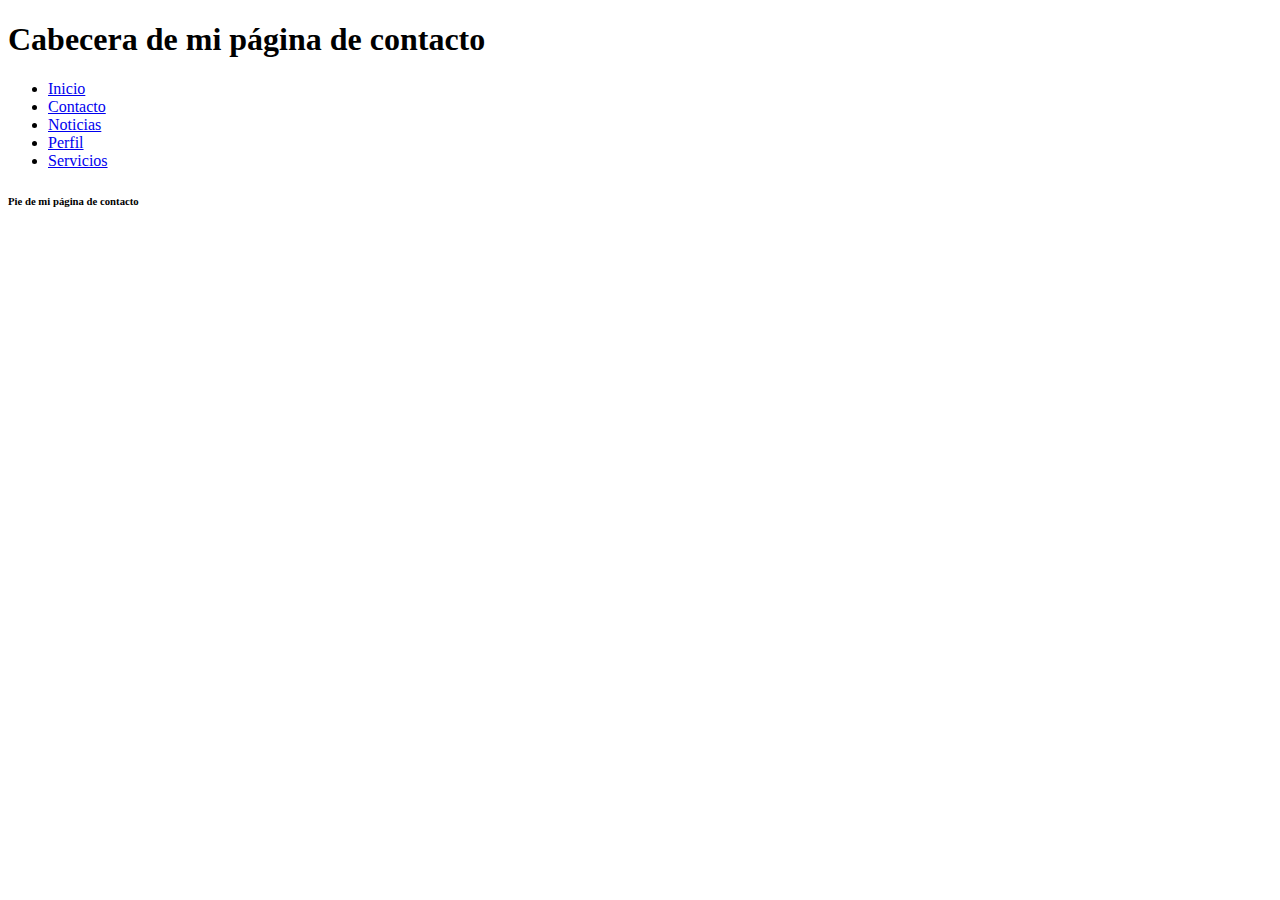
==== Pages/Contacto.html @ 44313e85 "initial commit" ====
<!DOCTYPE html>
<html lang="en">

<head>
    <meta charset="UTF-8">
    <meta http-equiv="X-UA-Compatible" content="IE=edge">
    <meta name="viewport" content="width=device-width, initial-scale=1.0">
    <link rel="shortcut icon" href="../Images/favicon_bsas.png" type="image/x-icon">
    <link rel="stylesheet" href="style.css">
    <title>Contacto</title>
</head>

<body>
    <header>
        <h1>
            Cabecera de mi página de contacto
        </h1>
    </header>

    <main>
        <ul>
            <li><a href="../index.html"> Inicio</a></li>
            <li><a href="./Contacto.html"> Contacto</a></li>
            <li><a href="./noticias.html"> Noticias</a></li>
            <li><a href="./perfil.html"> Perfil</a></li>
            <li><a href="./servicios.html"> Servicios</a></li>
        </ul>
    </main>
    <footer>
        <h6>
            Pie de mi página de contacto
        </h6>
    </footer>
</body>

</html>
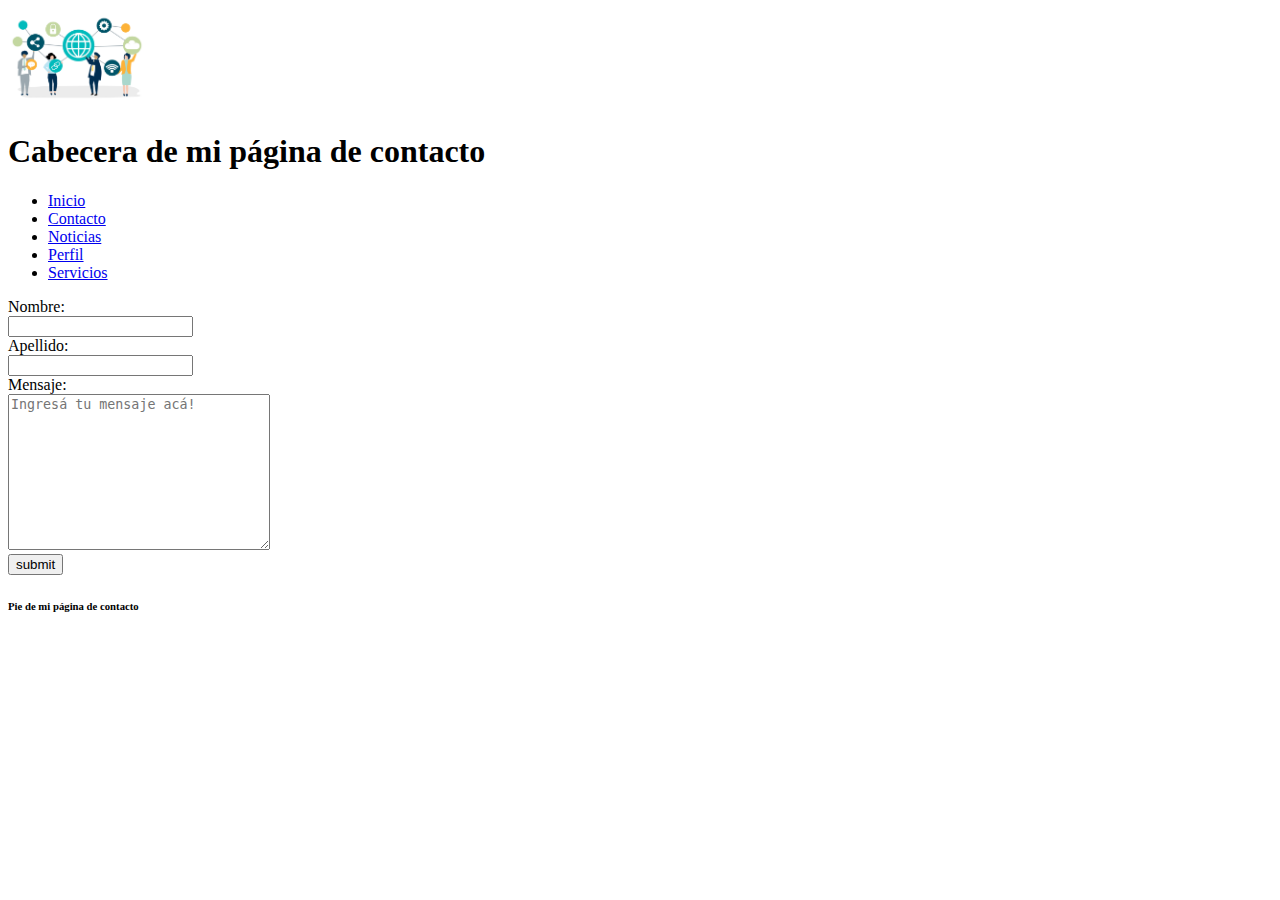
==== commit e655e675: "agregado imagen tipo cabecera, y form de contacto" ====
--- a/Pages/Contacto.html
+++ b/Pages/Contacto.html
@@ -12,6 +12,7 @@
 
 <body>
     <header>
+        <img src="../Images/66205.jpg" alt="imagen de una intranet" height="100px" width="auto">
         <h1>
             Cabecera de mi página de contacto
         </h1>
@@ -25,7 +26,19 @@
             <li><a href="./perfil.html"> Perfil</a></li>
             <li><a href="./servicios.html"> Servicios</a></li>
         </ul>
+
+        <form action="">
+            <label for="fname">Nombre:</label><br>
+            <input type="text" id="fname" name="fname"><br>
+            <label for="lname">Apellido:</label><br>
+            <input type="text" id="lname" name="lname"><br>
+            <label for="lname">Mensaje:</label><br>
+            <textarea name="message" rows="10" cols="30" placeholder="Ingresá tu mensaje acá!"></textarea><br>
+            <button type="submit"> submit</button>
+        </form>
+
     </main>
+
     <footer>
         <h6>
             Pie de mi página de contacto
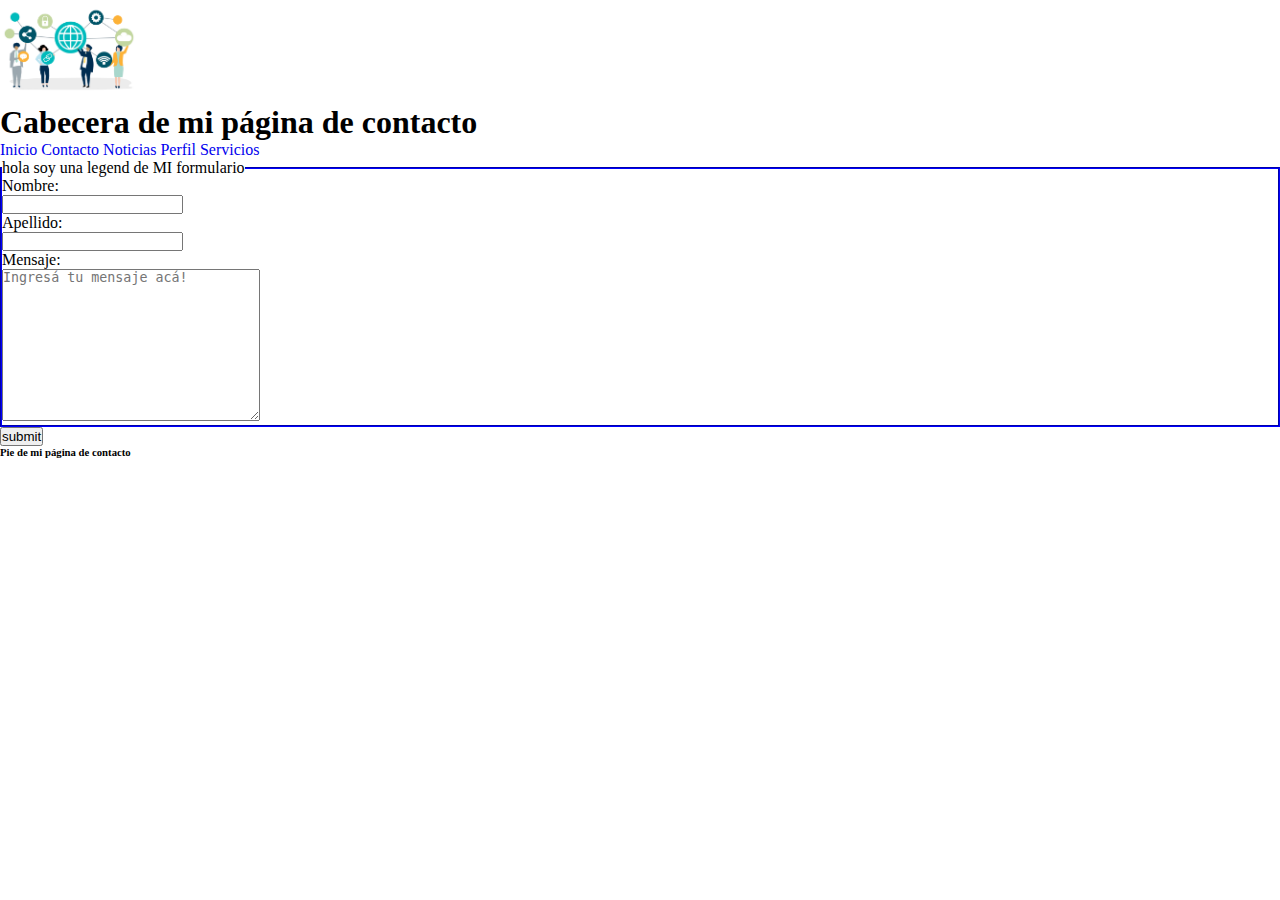
==== commit ebc890d1: "3ra clase uso de css" ====
--- a/Pages/Contacto.html
+++ b/Pages/Contacto.html
@@ -6,7 +6,7 @@
     <meta http-equiv="X-UA-Compatible" content="IE=edge">
     <meta name="viewport" content="width=device-width, initial-scale=1.0">
     <link rel="shortcut icon" href="../Images/favicon_bsas.png" type="image/x-icon">
-    <link rel="stylesheet" href="style.css">
+    <link rel="stylesheet" href="../css/style.css">
     <title>Contacto</title>
 </head>
 
@@ -28,12 +28,16 @@
         </ul>
 
         <form action="">
-            <label for="fname">Nombre:</label><br>
-            <input type="text" id="fname" name="fname"><br>
-            <label for="lname">Apellido:</label><br>
-            <input type="text" id="lname" name="lname"><br>
-            <label for="lname">Mensaje:</label><br>
-            <textarea name="message" rows="10" cols="30" placeholder="Ingresá tu mensaje acá!"></textarea><br>
+            <fieldset>
+                <legend> hola soy una legend de MI formulario</legend>
+                <label for="fname">Nombre:</label><br>
+                <input type="text" id="fname" name="fname"><br>
+                <label for="lname">Apellido:</label><br>
+                <input type="text" id="lname" name="lname"><br>
+                <label for="lname">Mensaje:</label><br>
+                <textarea name="message" rows="10" cols="30" placeholder="Ingresá tu mensaje acá!"></textarea><br>
+            </fieldset>
+
             <button type="submit"> submit</button>
         </form>
 
--- a/css/style.css
+++ b/css/style.css
@@ -0,0 +1,17 @@
+* {
+    padding: 0;
+    margin: 0;
+    box-sizing: border-box;
+}
+
+a {
+    text-decoration: none;
+}
+
+fieldset {
+    border-color: blue;
+}
+
+li{
+    display: inline;
+}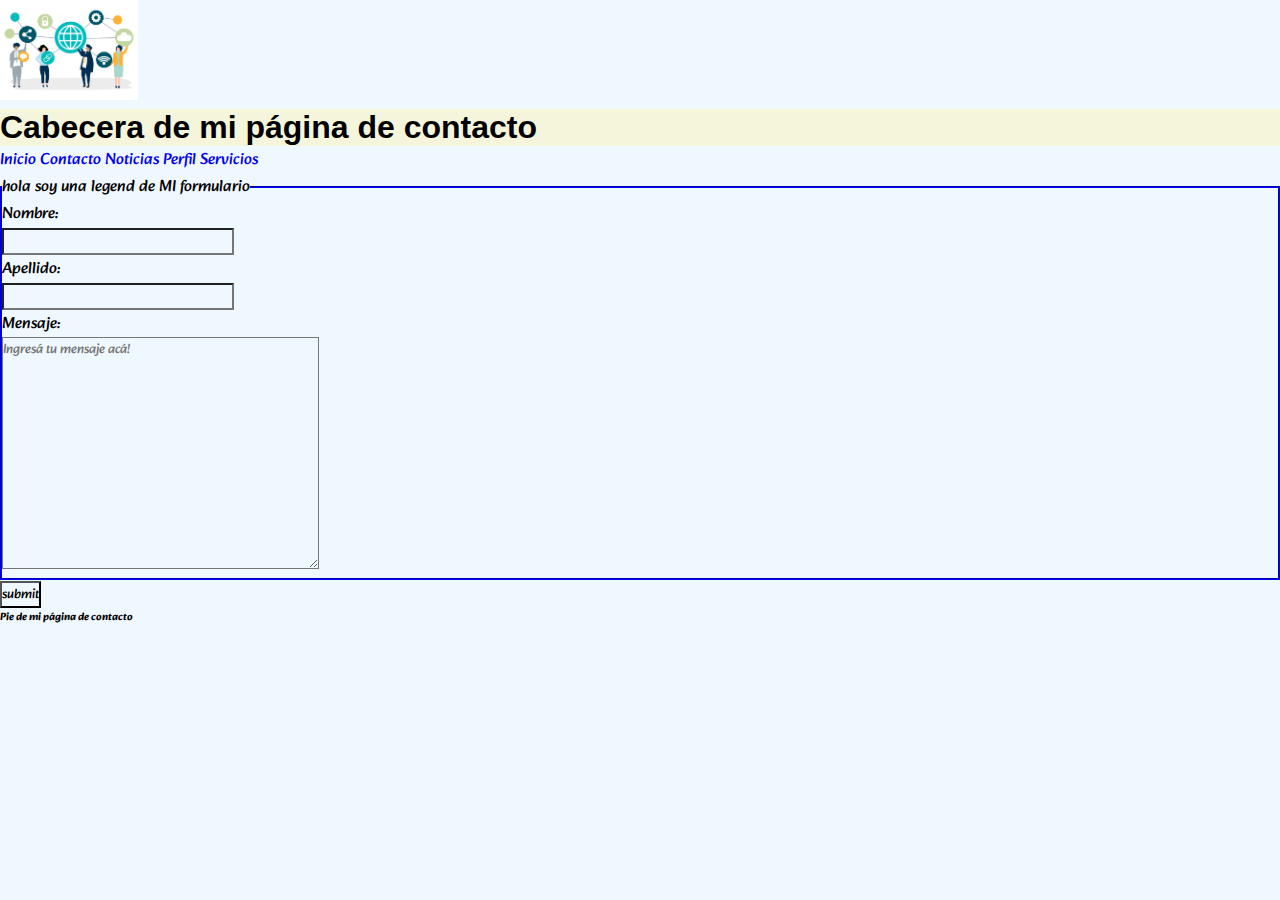
==== commit cebb6e53: "clase 4, algunas cositas mas" ====
--- a/Pages/Contacto.html
+++ b/Pages/Contacto.html
@@ -7,13 +7,14 @@
     <meta name="viewport" content="width=device-width, initial-scale=1.0">
     <link rel="shortcut icon" href="../Images/favicon_bsas.png" type="image/x-icon">
     <link rel="stylesheet" href="../css/style.css">
+    <link rel="stylesheet" href="https://fonts.googleapis.com/css2?family=Alkatra">
     <title>Contacto</title>
 </head>
 
 <body>
     <header>
         <img src="../Images/66205.jpg" alt="imagen de una intranet" height="100px" width="auto">
-        <h1>
+        <h1 class="cabecera">
             Cabecera de mi página de contacto
         </h1>
     </header>
--- a/css/style.css
+++ b/css/style.css
@@ -2,10 +2,21 @@
     padding: 0;
     margin: 0;
     box-sizing: border-box;
+    background-color: aliceblue;
+    font-family: Alkatra, serif;
+}
+
+h1{
+    font-family: Verdana, Geneva, Tahoma, sans-serif;
+}
+
+.cabecera {
+    background-color: beige;
 }
 
 a {
     text-decoration: none;
+    text-align: center;
 }
 
 fieldset {
@@ -14,4 +25,9 @@
 
 li{
     display: inline;
+}
+
+iframe{
+    border-radius: 50%;
+    margin: 50px ;
 }